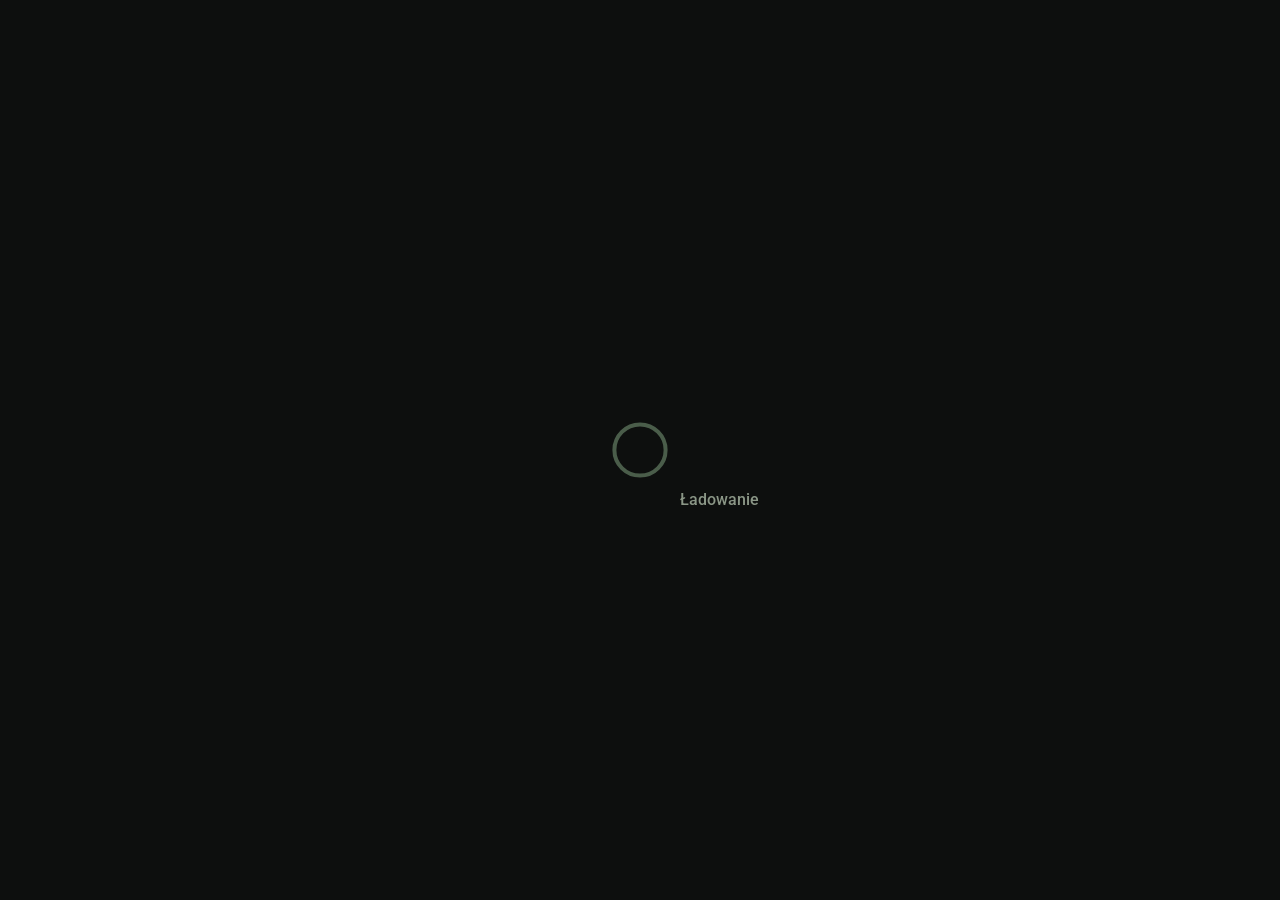
==== index.html @ 47a917ba "first commit" ====
<!DOCTYPE html>
<html lang="pl">

<head>
    <meta charset="utf-8" />
    <meta name="viewport" content="width=device-width, initial-scale=1.0" />
    <title>Pulp Equip — Zarządzanie Majątkiem</title>
    <base href="/" />
    <link href="_framework/dotnet.m16giebe0y.js" rel="preload" as="script" fetchpriority="high" crossorigin="anonymous" integrity="sha256-ZgPdmDENpbzfow+qIImUzODNlKUGJDjiR4rp+IjZtog=" />
    <link href="https://fonts.googleapis.com/css?family=Roboto:300,400,500,700&display=swap" rel="stylesheet" />
    <link href="_content/MudBlazor/MudBlazor.min.css" rel="stylesheet" />
    <link rel="stylesheet" href="css/app.css" />
    <link rel="icon" type="image/png" href="favicon.png" />
    <link href="PulpEquip.styles.css" rel="stylesheet" />
    <script type="importmap">{
  "imports": {
    "./_framework/blazor.webassembly.js": "./_framework/blazor.webassembly.66stpp682q.js",
    "./_framework/dotnet.js": "./_framework/dotnet.m16giebe0y.js",
    "./_framework/dotnet.native.js": "./_framework/dotnet.native.ykrnppwhq2.js",
    "./_framework/dotnet.runtime.js": "./_framework/dotnet.runtime.peu2mfb29t.js"
  },
  "scopes": {},
  "integrity": {
    "./_framework/blazor.webassembly.66stpp682q.js": "sha256-3lCWrko3zwspV40aQhs2S/IMkRSarnHRKIdkHhuXIBA=",
    "./_framework/blazor.webassembly.js": "sha256-3lCWrko3zwspV40aQhs2S/IMkRSarnHRKIdkHhuXIBA=",
    "./_framework/dotnet.js": "sha256-ZgPdmDENpbzfow+qIImUzODNlKUGJDjiR4rp+IjZtog=",
    "./_framework/dotnet.m16giebe0y.js": "sha256-ZgPdmDENpbzfow+qIImUzODNlKUGJDjiR4rp+IjZtog=",
    "./_framework/dotnet.native.js": "sha256-nheeN4H7Js+avp9nd/sQxdaehbeEx3qriXjiZ3pSw6U=",
    "./_framework/dotnet.native.ykrnppwhq2.js": "sha256-nheeN4H7Js+avp9nd/sQxdaehbeEx3qriXjiZ3pSw6U=",
    "./_framework/dotnet.runtime.js": "sha256-cajUr4vA/MpLPWj3omULUOwEQw3i8CE2n8AmDheqWBM=",
    "./_framework/dotnet.runtime.peu2mfb29t.js": "sha256-cajUr4vA/MpLPWj3omULUOwEQw3i8CE2n8AmDheqWBM="
  }
}</script>
</head>

<body>
    <div id="app">
        <svg class="loading-progress">
            <circle r="40%" cx="50%" cy="50%" />
            <circle r="40%" cx="50%" cy="50%" />
        </svg>
        <div class="loading-progress-text"></div>
    </div>

    <div id="blazor-error-ui">
        Wystąpił nieobsłużony błąd.
        <a href="." class="reload">Odśwież</a>
        <span class="dismiss">🗙</span>
    </div>
    <script src="_content/MudBlazor/MudBlazor.min.js"></script>
    <script src="_framework/blazor.webassembly.66stpp682q.js"></script>
    <script src="js/pulpequip.js"></script>
</body>

</html>
---- css/app.css ----
html, body {
    font-family: 'Roboto', 'Segoe UI', sans-serif;
    background-color: #0d0f0e;
    color: #d8e0d4;
    margin: 0;
}

.page-title {
    font-family: Georgia, 'Times New Roman', serif;
    color: #a8b8a0 !important;
    letter-spacing: 0.04em;
}

.section-paper {
    background-color: #161a18 !important;
    border: 1px solid #2a322e;
}

.catalog-card {
    background-color: #161a18 !important;
    border: 1px solid #2a322e;
    height: 100%;
    display: flex;
    flex-direction: column;
}

.catalog-card .mud-card-actions {
    margin-top: auto;
}

.valid.modified:not([type=checkbox]) {
    outline: 1px solid #4a6e52;
}

.invalid {
    outline: 1px solid #8a4a52;
}

.validation-message {
    color: #c49090;
}

#blazor-error-ui {
    color-scheme: dark only;
    background: #2a1818;
    bottom: 0;
    box-shadow: 0 -1px 4px rgba(0, 0, 0, 0.6);
    box-sizing: border-box;
    display: none;
    left: 0;
    padding: 0.6rem 1.25rem 0.7rem 1.25rem;
    position: fixed;
    width: 100%;
    z-index: 1000;
}

#blazor-error-ui .dismiss {
    cursor: pointer;
    position: absolute;
    right: 0.75rem;
    top: 0.5rem;
}

.loading-progress {
    position: absolute;
    display: block;
    width: 4rem;
    height: 4rem;
    inset: calc(50% - 2rem);
}

.loading-progress circle {
    fill: none;
    stroke: #4a5d4a;
    stroke-width: 0.25rem;
    transform-origin: 50% 50%;
    transform: rotate(-90deg);
}

.loading-progress circle:last-child {
    stroke: #5c4a6e;
    stroke-dasharray: calc(3.141 * var(--blazor-load-percentage, 0%) * 0.8), 800%;
    transition: stroke-dasharray 0.05s ease-in-out;
}

.loading-progress-text {
    position: absolute;
    text-align: center;
    font-weight: 500;
    inset: calc(50% + 2.5rem);
    color: #8a9686;
}

.loading-progress-text:after {
    content: var(--blazor-load-percentage-text, "Ładowanie");
}

.d-none {
    display: none !important;
}

.catalog-filters {
    display: grid;
    grid-template-columns: 1fr;
    gap: 1rem;
}

@media (min-width: 960px) {
    .catalog-filters {
        grid-template-columns: 1fr 1fr;
    }

    .filter-field-full {
        grid-column: 1 / -1;
    }
}

.filter-field-full {
    grid-column: 1 / -1;
}

.grouping-options {
    display: flex;
    flex-wrap: wrap;
    gap: 1rem;
    margin-top: 0.15rem;
}

.grouping-option {
    display: inline-flex;
    align-items: center;
    gap: 0.4rem;
    font-size: 0.9rem;
    color: #d8e0d4;
    cursor: pointer;
}

.grouping-option input {
    accent-color: #4a5d4a;
}

.catalog-group-header {
    margin: 1.25rem 0 0.5rem;
    padding-bottom: 0.35rem;
    font-family: Georgia, 'Times New Roman', serif;
    font-size: 1.1rem;
    font-weight: normal;
    color: #a8b8a0;
    border-bottom: 1px solid #2a4034;
    letter-spacing: 0.04em;
}

.catalog-virtual-host .catalog-group-header:first-child {
    margin-top: 0;
}

.catalog-page-header {
    display: flex;
    flex-wrap: wrap;
    align-items: flex-start;
    justify-content: space-between;
    gap: 1rem;
    margin-bottom: 1rem;
}

.catalog-page-title {
    margin: 0 !important;
}

.pool-selector {
    display: flex;
    flex-wrap: wrap;
    gap: 0.5rem;
    justify-content: flex-end;
    max-width: 100%;
}

.pool-card {
    display: flex;
    flex-direction: column;
    align-items: stretch;
    gap: 0.25rem;
    min-width: 9.5rem;
    padding: 0.55rem 0.7rem;
    border: 1px solid #3a4a40;
    border-radius: 4px;
    background-color: #121614;
    color: #d8e0d4;
    cursor: pointer;
    text-align: left;
    font-family: inherit;
    transition: border-color 0.15s, background-color 0.15s;
}

.pool-card:hover {
    border-color: #4a5d4a;
    background-color: #161a18;
}

.pool-card-selected {
    border-color: #6a8a6a;
    background-color: #1a241e;
    box-shadow: 0 0 0 1px #4a6e52;
}

.pool-card-majatek.pool-card-selected { border-color: #5c4a6e; box-shadow: 0 0 0 1px #5c4a6e; }
.pool-card-gotowka.pool-card-selected { border-color: #4a6e52; box-shadow: 0 0 0 1px #4a6e52; }
.pool-card-darmowe.pool-card-selected { border-color: #4a6a7a; box-shadow: 0 0 0 1px #4a6a7a; }

.pool-card-name {
    font-size: 0.8rem;
    font-weight: 600;
    color: #a8b8a0;
    letter-spacing: 0.03em;
}

.pool-card-row {
    display: flex;
    justify-content: space-between;
    gap: 0.5rem;
    font-size: 0.72rem;
}

.pool-card-label {
    color: #8a9686;
}

.pool-card-value {
    color: #d8e0d4;
    white-space: nowrap;
}

.pool-card-badge {
    margin-top: 0.2rem;
    font-size: 0.65rem;
    color: #8ab88a;
    text-align: center;
}

@media (max-width: 720px) {
    .pool-selector {
        width: 100%;
        justify-content: stretch;
    }

    .pool-card {
        flex: 1 1 8rem;
    }
}

.inventory-spending-summary {
    display: flex;
    flex-wrap: wrap;
    gap: 0.5rem;
    align-items: center;
}

.inventory-grouping {
    display: flex;
    flex-direction: column;
    gap: 0.35rem;
}

.inventory-table-paper {
    overflow: hidden;
}

.inventory-list-host {
    max-height: calc(100vh - 320px);
    min-height: 200px;
    overflow-y: auto;
}

.inventory-list-header,
.inventory-list-row {
    display: grid;
    gap: 0.5rem 0.75rem;
    align-items: center;
    padding: 0.5rem 0.75rem;
    font-size: 0.8rem;
}

.inventory-cols-all .inventory-list-header,
.inventory-cols-all .inventory-list-row {
    grid-template-columns: 2fr 1.2fr 0.9fr 0.9fr 4.5rem;
}

.inventory-cols-no-pool .inventory-list-header,
.inventory-cols-no-pool .inventory-list-row {
    grid-template-columns: 2fr 1.2fr 0.9fr 4.5rem;
}

.inventory-cols-no-category .inventory-list-header,
.inventory-cols-no-category .inventory-list-row {
    grid-template-columns: 2fr 0.9fr 0.9fr 4.5rem;
}

.inventory-cols-name-only .inventory-list-header,
.inventory-cols-name-only .inventory-list-row {
    grid-template-columns: 2fr 0.9fr 4.5rem;
}

.inventory-list-header {
    position: sticky;
    top: 0;
    z-index: 1;
    background-color: #1a201c;
    border-bottom: 1px solid #2a322e;
    color: #8a9686;
    font-weight: 600;
    letter-spacing: 0.03em;
}

.inventory-list-row {
    border-bottom: 1px solid #222a26;
    color: #d8e0d4;
}

.inventory-list-row:nth-child(even) {
    background-color: #141816;
}

.inventory-cell-name {
    font-weight: 500;
}

.inventory-cell-category,
.inventory-cell-pool {
    color: #8a9686;
}

.inventory-list-actions-col,
.inventory-cell-actions {
    text-align: right;
}

.inventory-section-header {
    margin: 0.75rem 0 0.25rem;
    padding: 0 0.75rem;
}

.inventory-remove-btn {
    padding: 0.2rem 0.45rem;
    border: 1px solid #6a4048;
    border-radius: 3px;
    background: transparent;
    color: #c49090;
    font-size: 0.72rem;
    cursor: pointer;
}

.inventory-remove-btn:hover {
    background-color: #2a1818;
}

@media (max-width: 900px) {
    .inventory-cols-all .inventory-list-header,
    .inventory-cols-all .inventory-list-row {
        grid-template-columns: 1fr 1fr;
    }
}

.filter-field,
.wealth-field {
    display: flex;
    flex-direction: column;
    gap: 0.35rem;
}

.filter-label {
    font-size: 0.75rem;
    color: #8a9686;
    letter-spacing: 0.03em;
}

.filter-input {
    width: 100%;
    box-sizing: border-box;
    padding: 0.65rem 0.75rem;
    border: 1px solid #3a4a40;
    border-radius: 4px;
    background-color: #101412;
    color: #d8e0d4;
    font-family: inherit;
    font-size: 1rem;
}

.filter-input:focus {
    outline: 1px solid #4a5d4a;
    border-color: #4a5d4a;
}

.filter-input option {
    background-color: #161a18;
    color: #d8e0d4;
}

.catalog-virtual-host {
    height: calc(100vh - 280px);
    min-height: 320px;
    overflow-y: auto;
    padding-right: 0.25rem;
}

.catalog-card-lite {
    background-color: #161a18;
    border: 1px solid #2a322e;
    border-radius: 4px;
    padding: 0.85rem 1rem;
    margin-bottom: 0.65rem;
}

.catalog-card-lite-header {
    display: flex;
    justify-content: space-between;
    align-items: flex-start;
    gap: 0.75rem;
    margin-bottom: 0.35rem;
}

.catalog-card-lite-title {
    margin: 0;
    font-size: 1rem;
    font-weight: 500;
    color: #d8e0d4;
}

.catalog-card-lite-meta {
    margin: 0.15rem 0 0;
    font-size: 0.75rem;
    color: #8a9686;
}

.catalog-card-lite-price {
    white-space: nowrap;
    font-size: 0.85rem;
    color: #a8b8a0;
    border: 1px solid #3a4a40;
    border-radius: 4px;
    padding: 0.15rem 0.45rem;
}

.catalog-card-lite-desc,
.catalog-card-lite-stats {
    margin: 0.35rem 0 0;
    font-size: 0.8rem;
    color: #b0bab0;
    line-height: 1.35;
}

.catalog-card-lite-btn {
    margin-top: 0.65rem;
    padding: 0.4rem 0.75rem;
    border: none;
    border-radius: 4px;
    background-color: #4a5d4a;
    color: #f0f4ee;
    font-size: 0.85rem;
    cursor: pointer;
}

.catalog-card-lite-btn:hover {
    background-color: #5a6f5a;
}
---- PulpEquip.styles.css ----
/* /Shared/MainLayout.razor.rz.scp.css */
.financial-bar[b-cwpzs74s8v] {
    position: sticky;
    top: 0;
    z-index: 1300;
    background: linear-gradient(180deg, #1a221e 0%, #121614 100%) !important;
    border-bottom: 1px solid #2a4034;
}

.financial-title[b-cwpzs74s8v] {
    font-family: Georgia, 'Times New Roman', serif;
    letter-spacing: 0.05em;
    color: #a8b8a0 !important;
}

.pulp-layout[b-cwpzs74s8v] {
    min-height: 100vh;
    background-color: #0d0f0e;
}

.app-bar[b-cwpzs74s8v] {
    background-color: #121614 !important;
    border-bottom: 1px solid #2a322e;
}

.drawer-panel[b-cwpzs74s8v] {
    border-right: 1px solid #2a322e;
}

.main-content[b-cwpzs74s8v] {
    max-width: 1400px;
    margin: 0 auto;
}
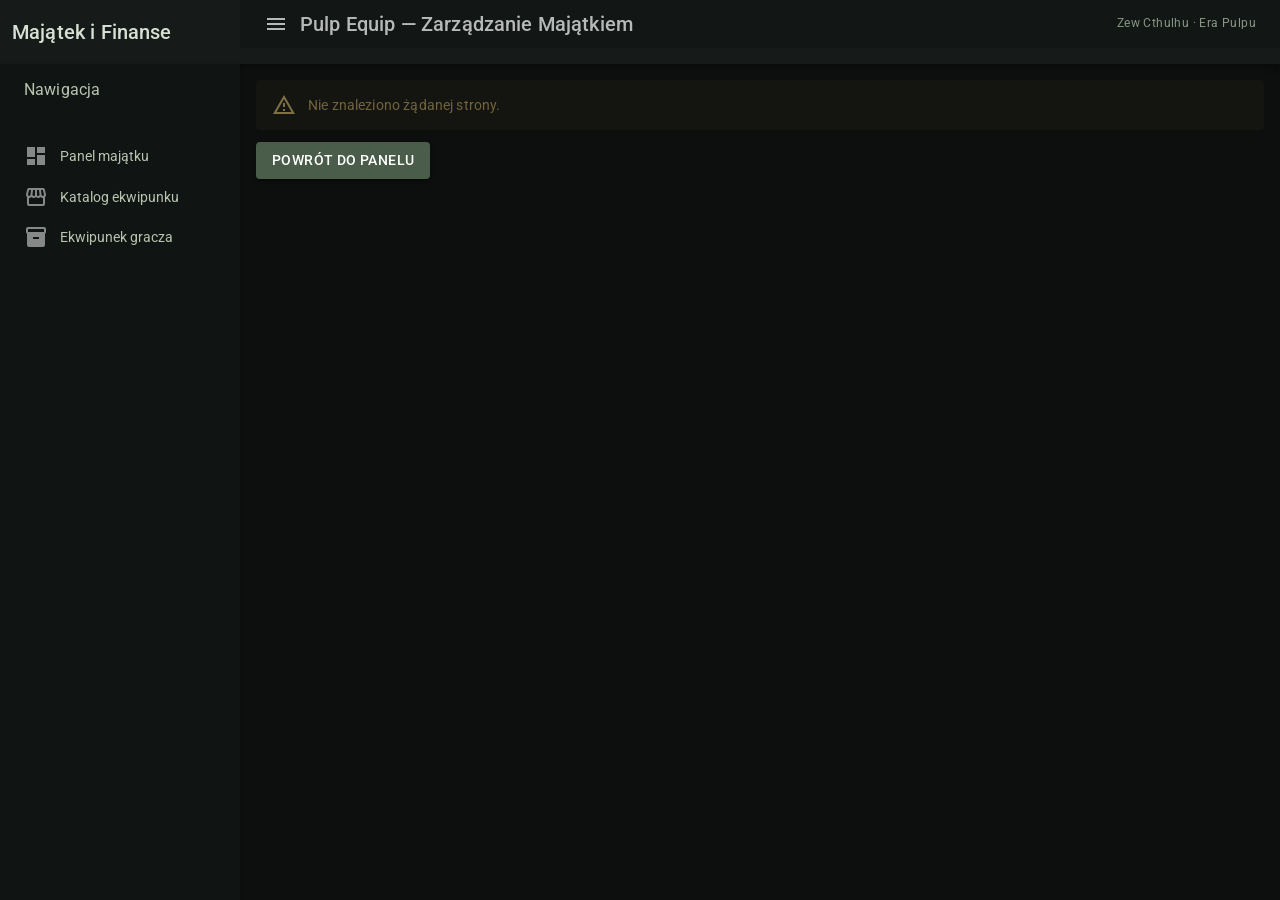
==== commit 8f4c60b6: "fix all" ====
--- a/index.html
+++ b/index.html
@@ -1,55 +1,78 @@
-<!DOCTYPE html>
-<html lang="pl">
-
-<head>
-    <meta charset="utf-8" />
-    <meta name="viewport" content="width=device-width, initial-scale=1.0" />
-    <title>Pulp Equip — Zarządzanie Majątkiem</title>
-    <base href="/" />
-    <link href="_framework/dotnet.m16giebe0y.js" rel="preload" as="script" fetchpriority="high" crossorigin="anonymous" integrity="sha256-ZgPdmDENpbzfow+qIImUzODNlKUGJDjiR4rp+IjZtog=" />
-    <link href="https://fonts.googleapis.com/css?family=Roboto:300,400,500,700&display=swap" rel="stylesheet" />
-    <link href="_content/MudBlazor/MudBlazor.min.css" rel="stylesheet" />
-    <link rel="stylesheet" href="css/app.css" />
-    <link rel="icon" type="image/png" href="favicon.png" />
-    <link href="PulpEquip.styles.css" rel="stylesheet" />
-    <script type="importmap">{
-  "imports": {
-    "./_framework/blazor.webassembly.js": "./_framework/blazor.webassembly.66stpp682q.js",
-    "./_framework/dotnet.js": "./_framework/dotnet.m16giebe0y.js",
-    "./_framework/dotnet.native.js": "./_framework/dotnet.native.ykrnppwhq2.js",
-    "./_framework/dotnet.runtime.js": "./_framework/dotnet.runtime.peu2mfb29t.js"
-  },
-  "scopes": {},
-  "integrity": {
-    "./_framework/blazor.webassembly.66stpp682q.js": "sha256-3lCWrko3zwspV40aQhs2S/IMkRSarnHRKIdkHhuXIBA=",
-    "./_framework/blazor.webassembly.js": "sha256-3lCWrko3zwspV40aQhs2S/IMkRSarnHRKIdkHhuXIBA=",
-    "./_framework/dotnet.js": "sha256-ZgPdmDENpbzfow+qIImUzODNlKUGJDjiR4rp+IjZtog=",
-    "./_framework/dotnet.m16giebe0y.js": "sha256-ZgPdmDENpbzfow+qIImUzODNlKUGJDjiR4rp+IjZtog=",
-    "./_framework/dotnet.native.js": "sha256-nheeN4H7Js+avp9nd/sQxdaehbeEx3qriXjiZ3pSw6U=",
-    "./_framework/dotnet.native.ykrnppwhq2.js": "sha256-nheeN4H7Js+avp9nd/sQxdaehbeEx3qriXjiZ3pSw6U=",
-    "./_framework/dotnet.runtime.js": "sha256-cajUr4vA/MpLPWj3omULUOwEQw3i8CE2n8AmDheqWBM=",
-    "./_framework/dotnet.runtime.peu2mfb29t.js": "sha256-cajUr4vA/MpLPWj3omULUOwEQw3i8CE2n8AmDheqWBM="
-  }
-}</script>
-</head>
-
-<body>
-    <div id="app">
-        <svg class="loading-progress">
-            <circle r="40%" cx="50%" cy="50%" />
-            <circle r="40%" cx="50%" cy="50%" />
-        </svg>
-        <div class="loading-progress-text"></div>
-    </div>
-
-    <div id="blazor-error-ui">
-        Wystąpił nieobsłużony błąd.
-        <a href="." class="reload">Odśwież</a>
-        <span class="dismiss">🗙</span>
-    </div>
-    <script src="_content/MudBlazor/MudBlazor.min.js"></script>
-    <script src="_framework/blazor.webassembly.66stpp682q.js"></script>
-    <script src="js/pulpequip.js"></script>
-</body>
-
-</html>
+<!DOCTYPE html>
+<html lang="pl">
+
+<head>
+    <script>
+        (function () {
+            var host = window.location.hostname;
+            var segments = window.location.pathname.split('/').filter(Boolean);
+
+            if (host.endsWith('.github.io') && segments.length > 0) {
+                var repoPath = '/' + segments[0];
+                if (window.location.pathname === repoPath) {
+                    window.location.replace(repoPath + '/' + window.location.search + window.location.hash);
+                    return;
+                }
+            }
+
+            if (!document.querySelector('base')) {
+                var base = document.createElement('base');
+                base.href = host.endsWith('.github.io') && segments.length > 0
+                    ? '/' + segments[0] + '/'
+                    : '/';
+                document.head.appendChild(base);
+            }
+        })();
+    </script>
+    <meta charset="utf-8" />
+    <meta http-equiv="Cache-Control" content="no-cache, no-store, must-revalidate" />
+    <meta http-equiv="Pragma" content="no-cache" />
+    <meta http-equiv="Expires" content="0" />
+    <meta name="viewport" content="width=device-width, initial-scale=1.0" />
+    <title>Pulp Equip — Zarządzanie Majątkiem</title>
+    <link href="https://fonts.googleapis.com/css?family=Roboto:300,400,500,700&display=swap" rel="stylesheet" />
+    <link href="_content/MudBlazor/MudBlazor.min.css" rel="stylesheet" />
+    <link rel="stylesheet" href="css/app.css" />
+    <link rel="icon" type="image/png" href="favicon.png" />
+    <link href="PulpEquip.styles.css" rel="stylesheet" />
+    <script type="importmap">{
+  "imports": {
+    "./_framework/blazor.webassembly.js": "./_framework/blazor.webassembly.66stpp682q.js",
+    "./_framework/dotnet.js": "./_framework/dotnet.4u7lcfjewv.js",
+    "./_framework/dotnet.native.js": "./_framework/dotnet.native.ykrnppwhq2.js",
+    "./_framework/dotnet.runtime.js": "./_framework/dotnet.runtime.peu2mfb29t.js"
+  },
+  "scopes": {},
+  "integrity": {
+    "./_framework/blazor.webassembly.66stpp682q.js": "sha256-3lCWrko3zwspV40aQhs2S/IMkRSarnHRKIdkHhuXIBA=",
+    "./_framework/blazor.webassembly.js": "sha256-3lCWrko3zwspV40aQhs2S/IMkRSarnHRKIdkHhuXIBA=",
+    "./_framework/dotnet.4u7lcfjewv.js": "sha256-FA2MvnqliT3Q4RQbOv34Gd5SiGmXIaFu3JPm1iS1h0Y=",
+    "./_framework/dotnet.js": "sha256-FA2MvnqliT3Q4RQbOv34Gd5SiGmXIaFu3JPm1iS1h0Y=",
+    "./_framework/dotnet.native.js": "sha256-nheeN4H7Js+avp9nd/sQxdaehbeEx3qriXjiZ3pSw6U=",
+    "./_framework/dotnet.native.ykrnppwhq2.js": "sha256-nheeN4H7Js+avp9nd/sQxdaehbeEx3qriXjiZ3pSw6U=",
+    "./_framework/dotnet.runtime.js": "sha256-cajUr4vA/MpLPWj3omULUOwEQw3i8CE2n8AmDheqWBM=",
+    "./_framework/dotnet.runtime.peu2mfb29t.js": "sha256-cajUr4vA/MpLPWj3omULUOwEQw3i8CE2n8AmDheqWBM="
+  }
+}</script>
+</head>
+
+<body>
+    <div id="app">
+        <svg class="loading-progress">
+            <circle r="40%" cx="50%" cy="50%" />
+            <circle r="40%" cx="50%" cy="50%" />
+        </svg>
+        <div class="loading-progress-text"></div>
+    </div>
+
+    <div id="blazor-error-ui">
+        Wystąpił nieobsłużony błąd.
+        <a href="." class="reload">Odśwież</a>
+        <span class="dismiss">🗙</span>
+    </div>
+    <script src="_content/MudBlazor/MudBlazor.min.js"></script>
+    <script src="_framework/blazor.webassembly.66stpp682q.js"></script>
+    <script src="js/pulpequip.js"></script>
+</body>
+
+</html>
--- a/css/app.css
+++ b/css/app.css
@@ -1,464 +1,464 @@
-html, body {
-    font-family: 'Roboto', 'Segoe UI', sans-serif;
-    background-color: #0d0f0e;
-    color: #d8e0d4;
-    margin: 0;
-}
-
-.page-title {
-    font-family: Georgia, 'Times New Roman', serif;
-    color: #a8b8a0 !important;
-    letter-spacing: 0.04em;
-}
-
-.section-paper {
-    background-color: #161a18 !important;
-    border: 1px solid #2a322e;
-}
-
-.catalog-card {
-    background-color: #161a18 !important;
-    border: 1px solid #2a322e;
-    height: 100%;
-    display: flex;
-    flex-direction: column;
-}
-
-.catalog-card .mud-card-actions {
-    margin-top: auto;
-}
-
-.valid.modified:not([type=checkbox]) {
-    outline: 1px solid #4a6e52;
-}
-
-.invalid {
-    outline: 1px solid #8a4a52;
-}
-
-.validation-message {
-    color: #c49090;
-}
-
-#blazor-error-ui {
-    color-scheme: dark only;
-    background: #2a1818;
-    bottom: 0;
-    box-shadow: 0 -1px 4px rgba(0, 0, 0, 0.6);
-    box-sizing: border-box;
-    display: none;
-    left: 0;
-    padding: 0.6rem 1.25rem 0.7rem 1.25rem;
-    position: fixed;
-    width: 100%;
-    z-index: 1000;
-}
-
-#blazor-error-ui .dismiss {
-    cursor: pointer;
-    position: absolute;
-    right: 0.75rem;
-    top: 0.5rem;
-}
-
-.loading-progress {
-    position: absolute;
-    display: block;
-    width: 4rem;
-    height: 4rem;
-    inset: calc(50% - 2rem);
-}
-
-.loading-progress circle {
-    fill: none;
-    stroke: #4a5d4a;
-    stroke-width: 0.25rem;
-    transform-origin: 50% 50%;
-    transform: rotate(-90deg);
-}
-
-.loading-progress circle:last-child {
-    stroke: #5c4a6e;
-    stroke-dasharray: calc(3.141 * var(--blazor-load-percentage, 0%) * 0.8), 800%;
-    transition: stroke-dasharray 0.05s ease-in-out;
-}
-
-.loading-progress-text {
-    position: absolute;
-    text-align: center;
-    font-weight: 500;
-    inset: calc(50% + 2.5rem);
-    color: #8a9686;
-}
-
-.loading-progress-text:after {
-    content: var(--blazor-load-percentage-text, "Ładowanie");
-}
-
-.d-none {
-    display: none !important;
-}
-
-.catalog-filters {
-    display: grid;
-    grid-template-columns: 1fr;
-    gap: 1rem;
-}
-
-@media (min-width: 960px) {
-    .catalog-filters {
-        grid-template-columns: 1fr 1fr;
-    }
-
-    .filter-field-full {
-        grid-column: 1 / -1;
-    }
-}
-
-.filter-field-full {
-    grid-column: 1 / -1;
-}
-
-.grouping-options {
-    display: flex;
-    flex-wrap: wrap;
-    gap: 1rem;
-    margin-top: 0.15rem;
-}
-
-.grouping-option {
-    display: inline-flex;
-    align-items: center;
-    gap: 0.4rem;
-    font-size: 0.9rem;
-    color: #d8e0d4;
-    cursor: pointer;
-}
-
-.grouping-option input {
-    accent-color: #4a5d4a;
-}
-
-.catalog-group-header {
-    margin: 1.25rem 0 0.5rem;
-    padding-bottom: 0.35rem;
-    font-family: Georgia, 'Times New Roman', serif;
-    font-size: 1.1rem;
-    font-weight: normal;
-    color: #a8b8a0;
-    border-bottom: 1px solid #2a4034;
-    letter-spacing: 0.04em;
-}
-
-.catalog-virtual-host .catalog-group-header:first-child {
-    margin-top: 0;
-}
-
-.catalog-page-header {
-    display: flex;
-    flex-wrap: wrap;
-    align-items: flex-start;
-    justify-content: space-between;
-    gap: 1rem;
-    margin-bottom: 1rem;
-}
-
-.catalog-page-title {
-    margin: 0 !important;
-}
-
-.pool-selector {
-    display: flex;
-    flex-wrap: wrap;
-    gap: 0.5rem;
-    justify-content: flex-end;
-    max-width: 100%;
-}
-
-.pool-card {
-    display: flex;
-    flex-direction: column;
-    align-items: stretch;
-    gap: 0.25rem;
-    min-width: 9.5rem;
-    padding: 0.55rem 0.7rem;
-    border: 1px solid #3a4a40;
-    border-radius: 4px;
-    background-color: #121614;
-    color: #d8e0d4;
-    cursor: pointer;
-    text-align: left;
-    font-family: inherit;
-    transition: border-color 0.15s, background-color 0.15s;
-}
-
-.pool-card:hover {
-    border-color: #4a5d4a;
-    background-color: #161a18;
-}
-
-.pool-card-selected {
-    border-color: #6a8a6a;
-    background-color: #1a241e;
-    box-shadow: 0 0 0 1px #4a6e52;
-}
-
-.pool-card-majatek.pool-card-selected { border-color: #5c4a6e; box-shadow: 0 0 0 1px #5c4a6e; }
-.pool-card-gotowka.pool-card-selected { border-color: #4a6e52; box-shadow: 0 0 0 1px #4a6e52; }
-.pool-card-darmowe.pool-card-selected { border-color: #4a6a7a; box-shadow: 0 0 0 1px #4a6a7a; }
-
-.pool-card-name {
-    font-size: 0.8rem;
-    font-weight: 600;
-    color: #a8b8a0;
-    letter-spacing: 0.03em;
-}
-
-.pool-card-row {
-    display: flex;
-    justify-content: space-between;
-    gap: 0.5rem;
-    font-size: 0.72rem;
-}
-
-.pool-card-label {
-    color: #8a9686;
-}
-
-.pool-card-value {
-    color: #d8e0d4;
-    white-space: nowrap;
-}
-
-.pool-card-badge {
-    margin-top: 0.2rem;
-    font-size: 0.65rem;
-    color: #8ab88a;
-    text-align: center;
-}
-
-@media (max-width: 720px) {
-    .pool-selector {
-        width: 100%;
-        justify-content: stretch;
-    }
-
-    .pool-card {
-        flex: 1 1 8rem;
-    }
-}
-
-.inventory-spending-summary {
-    display: flex;
-    flex-wrap: wrap;
-    gap: 0.5rem;
-    align-items: center;
-}
-
-.inventory-grouping {
-    display: flex;
-    flex-direction: column;
-    gap: 0.35rem;
-}
-
-.inventory-table-paper {
-    overflow: hidden;
-}
-
-.inventory-list-host {
-    max-height: calc(100vh - 320px);
-    min-height: 200px;
-    overflow-y: auto;
-}
-
-.inventory-list-header,
-.inventory-list-row {
-    display: grid;
-    gap: 0.5rem 0.75rem;
-    align-items: center;
-    padding: 0.5rem 0.75rem;
-    font-size: 0.8rem;
-}
-
-.inventory-cols-all .inventory-list-header,
-.inventory-cols-all .inventory-list-row {
-    grid-template-columns: 2fr 1.2fr 0.9fr 0.9fr 4.5rem;
-}
-
-.inventory-cols-no-pool .inventory-list-header,
-.inventory-cols-no-pool .inventory-list-row {
-    grid-template-columns: 2fr 1.2fr 0.9fr 4.5rem;
-}
-
-.inventory-cols-no-category .inventory-list-header,
-.inventory-cols-no-category .inventory-list-row {
-    grid-template-columns: 2fr 0.9fr 0.9fr 4.5rem;
-}
-
-.inventory-cols-name-only .inventory-list-header,
-.inventory-cols-name-only .inventory-list-row {
-    grid-template-columns: 2fr 0.9fr 4.5rem;
-}
-
-.inventory-list-header {
-    position: sticky;
-    top: 0;
-    z-index: 1;
-    background-color: #1a201c;
-    border-bottom: 1px solid #2a322e;
-    color: #8a9686;
-    font-weight: 600;
-    letter-spacing: 0.03em;
-}
-
-.inventory-list-row {
-    border-bottom: 1px solid #222a26;
-    color: #d8e0d4;
-}
-
-.inventory-list-row:nth-child(even) {
-    background-color: #141816;
-}
-
-.inventory-cell-name {
-    font-weight: 500;
-}
-
-.inventory-cell-category,
-.inventory-cell-pool {
-    color: #8a9686;
-}
-
-.inventory-list-actions-col,
-.inventory-cell-actions {
-    text-align: right;
-}
-
-.inventory-section-header {
-    margin: 0.75rem 0 0.25rem;
-    padding: 0 0.75rem;
-}
-
-.inventory-remove-btn {
-    padding: 0.2rem 0.45rem;
-    border: 1px solid #6a4048;
-    border-radius: 3px;
-    background: transparent;
-    color: #c49090;
-    font-size: 0.72rem;
-    cursor: pointer;
-}
-
-.inventory-remove-btn:hover {
-    background-color: #2a1818;
-}
-
-@media (max-width: 900px) {
-    .inventory-cols-all .inventory-list-header,
-    .inventory-cols-all .inventory-list-row {
-        grid-template-columns: 1fr 1fr;
-    }
-}
-
-.filter-field,
-.wealth-field {
-    display: flex;
-    flex-direction: column;
-    gap: 0.35rem;
-}
-
-.filter-label {
-    font-size: 0.75rem;
-    color: #8a9686;
-    letter-spacing: 0.03em;
-}
-
-.filter-input {
-    width: 100%;
-    box-sizing: border-box;
-    padding: 0.65rem 0.75rem;
-    border: 1px solid #3a4a40;
-    border-radius: 4px;
-    background-color: #101412;
-    color: #d8e0d4;
-    font-family: inherit;
-    font-size: 1rem;
-}
-
-.filter-input:focus {
-    outline: 1px solid #4a5d4a;
-    border-color: #4a5d4a;
-}
-
-.filter-input option {
-    background-color: #161a18;
-    color: #d8e0d4;
-}
-
-.catalog-virtual-host {
-    height: calc(100vh - 280px);
-    min-height: 320px;
-    overflow-y: auto;
-    padding-right: 0.25rem;
-}
-
-.catalog-card-lite {
-    background-color: #161a18;
-    border: 1px solid #2a322e;
-    border-radius: 4px;
-    padding: 0.85rem 1rem;
-    margin-bottom: 0.65rem;
-}
-
-.catalog-card-lite-header {
-    display: flex;
-    justify-content: space-between;
-    align-items: flex-start;
-    gap: 0.75rem;
-    margin-bottom: 0.35rem;
-}
-
-.catalog-card-lite-title {
-    margin: 0;
-    font-size: 1rem;
-    font-weight: 500;
-    color: #d8e0d4;
-}
-
-.catalog-card-lite-meta {
-    margin: 0.15rem 0 0;
-    font-size: 0.75rem;
-    color: #8a9686;
-}
-
-.catalog-card-lite-price {
-    white-space: nowrap;
-    font-size: 0.85rem;
-    color: #a8b8a0;
-    border: 1px solid #3a4a40;
-    border-radius: 4px;
-    padding: 0.15rem 0.45rem;
-}
-
-.catalog-card-lite-desc,
-.catalog-card-lite-stats {
-    margin: 0.35rem 0 0;
-    font-size: 0.8rem;
-    color: #b0bab0;
-    line-height: 1.35;
-}
-
-.catalog-card-lite-btn {
-    margin-top: 0.65rem;
-    padding: 0.4rem 0.75rem;
-    border: none;
-    border-radius: 4px;
-    background-color: #4a5d4a;
-    color: #f0f4ee;
-    font-size: 0.85rem;
-    cursor: pointer;
-}
-
-.catalog-card-lite-btn:hover {
-    background-color: #5a6f5a;
-}
+html, body {
+    font-family: 'Roboto', 'Segoe UI', sans-serif;
+    background-color: #0d0f0e;
+    color: #d8e0d4;
+    margin: 0;
+}
+
+.page-title {
+    font-family: Georgia, 'Times New Roman', serif;
+    color: #a8b8a0 !important;
+    letter-spacing: 0.04em;
+}
+
+.section-paper {
+    background-color: #161a18 !important;
+    border: 1px solid #2a322e;
+}
+
+.catalog-card {
+    background-color: #161a18 !important;
+    border: 1px solid #2a322e;
+    height: 100%;
+    display: flex;
+    flex-direction: column;
+}
+
+.catalog-card .mud-card-actions {
+    margin-top: auto;
+}
+
+.valid.modified:not([type=checkbox]) {
+    outline: 1px solid #4a6e52;
+}
+
+.invalid {
+    outline: 1px solid #8a4a52;
+}
+
+.validation-message {
+    color: #c49090;
+}
+
+#blazor-error-ui {
+    color-scheme: dark only;
+    background: #2a1818;
+    bottom: 0;
+    box-shadow: 0 -1px 4px rgba(0, 0, 0, 0.6);
+    box-sizing: border-box;
+    display: none;
+    left: 0;
+    padding: 0.6rem 1.25rem 0.7rem 1.25rem;
+    position: fixed;
+    width: 100%;
+    z-index: 1000;
+}
+
+#blazor-error-ui .dismiss {
+    cursor: pointer;
+    position: absolute;
+    right: 0.75rem;
+    top: 0.5rem;
+}
+
+.loading-progress {
+    position: absolute;
+    display: block;
+    width: 4rem;
+    height: 4rem;
+    inset: calc(50% - 2rem);
+}
+
+.loading-progress circle {
+    fill: none;
+    stroke: #4a5d4a;
+    stroke-width: 0.25rem;
+    transform-origin: 50% 50%;
+    transform: rotate(-90deg);
+}
+
+.loading-progress circle:last-child {
+    stroke: #5c4a6e;
+    stroke-dasharray: calc(3.141 * var(--blazor-load-percentage, 0%) * 0.8), 800%;
+    transition: stroke-dasharray 0.05s ease-in-out;
+}
+
+.loading-progress-text {
+    position: absolute;
+    text-align: center;
+    font-weight: 500;
+    inset: calc(50% + 2.5rem);
+    color: #8a9686;
+}
+
+.loading-progress-text:after {
+    content: var(--blazor-load-percentage-text, "Ładowanie");
+}
+
+.d-none {
+    display: none !important;
+}
+
+.catalog-filters {
+    display: grid;
+    grid-template-columns: 1fr;
+    gap: 1rem;
+}
+
+@media (min-width: 960px) {
+    .catalog-filters {
+        grid-template-columns: 1fr 1fr;
+    }
+
+    .filter-field-full {
+        grid-column: 1 / -1;
+    }
+}
+
+.filter-field-full {
+    grid-column: 1 / -1;
+}
+
+.grouping-options {
+    display: flex;
+    flex-wrap: wrap;
+    gap: 1rem;
+    margin-top: 0.15rem;
+}
+
+.grouping-option {
+    display: inline-flex;
+    align-items: center;
+    gap: 0.4rem;
+    font-size: 0.9rem;
+    color: #d8e0d4;
+    cursor: pointer;
+}
+
+.grouping-option input {
+    accent-color: #4a5d4a;
+}
+
+.catalog-group-header {
+    margin: 1.25rem 0 0.5rem;
+    padding-bottom: 0.35rem;
+    font-family: Georgia, 'Times New Roman', serif;
+    font-size: 1.1rem;
+    font-weight: normal;
+    color: #a8b8a0;
+    border-bottom: 1px solid #2a4034;
+    letter-spacing: 0.04em;
+}
+
+.catalog-virtual-host .catalog-group-header:first-child {
+    margin-top: 0;
+}
+
+.catalog-page-header {
+    display: flex;
+    flex-wrap: wrap;
+    align-items: flex-start;
+    justify-content: space-between;
+    gap: 1rem;
+    margin-bottom: 1rem;
+}
+
+.catalog-page-title {
+    margin: 0 !important;
+}
+
+.pool-selector {
+    display: flex;
+    flex-wrap: wrap;
+    gap: 0.5rem;
+    justify-content: flex-end;
+    max-width: 100%;
+}
+
+.pool-card {
+    display: flex;
+    flex-direction: column;
+    align-items: stretch;
+    gap: 0.25rem;
+    min-width: 9.5rem;
+    padding: 0.55rem 0.7rem;
+    border: 1px solid #3a4a40;
+    border-radius: 4px;
+    background-color: #121614;
+    color: #d8e0d4;
+    cursor: pointer;
+    text-align: left;
+    font-family: inherit;
+    transition: border-color 0.15s, background-color 0.15s;
+}
+
+.pool-card:hover {
+    border-color: #4a5d4a;
+    background-color: #161a18;
+}
+
+.pool-card-selected {
+    border-color: #6a8a6a;
+    background-color: #1a241e;
+    box-shadow: 0 0 0 1px #4a6e52;
+}
+
+.pool-card-majatek.pool-card-selected { border-color: #5c4a6e; box-shadow: 0 0 0 1px #5c4a6e; }
+.pool-card-gotowka.pool-card-selected { border-color: #4a6e52; box-shadow: 0 0 0 1px #4a6e52; }
+.pool-card-darmowe.pool-card-selected { border-color: #4a6a7a; box-shadow: 0 0 0 1px #4a6a7a; }
+
+.pool-card-name {
+    font-size: 0.8rem;
+    font-weight: 600;
+    color: #a8b8a0;
+    letter-spacing: 0.03em;
+}
+
+.pool-card-row {
+    display: flex;
+    justify-content: space-between;
+    gap: 0.5rem;
+    font-size: 0.72rem;
+}
+
+.pool-card-label {
+    color: #8a9686;
+}
+
+.pool-card-value {
+    color: #d8e0d4;
+    white-space: nowrap;
+}
+
+.pool-card-badge {
+    margin-top: 0.2rem;
+    font-size: 0.65rem;
+    color: #8ab88a;
+    text-align: center;
+}
+
+@media (max-width: 720px) {
+    .pool-selector {
+        width: 100%;
+        justify-content: stretch;
+    }
+
+    .pool-card {
+        flex: 1 1 8rem;
+    }
+}
+
+.inventory-spending-summary {
+    display: flex;
+    flex-wrap: wrap;
+    gap: 0.5rem;
+    align-items: center;
+}
+
+.inventory-grouping {
+    display: flex;
+    flex-direction: column;
+    gap: 0.35rem;
+}
+
+.inventory-table-paper {
+    overflow: hidden;
+}
+
+.inventory-list-host {
+    max-height: calc(100vh - 320px);
+    min-height: 200px;
+    overflow-y: auto;
+}
+
+.inventory-list-header,
+.inventory-list-row {
+    display: grid;
+    gap: 0.5rem 0.75rem;
+    align-items: center;
+    padding: 0.5rem 0.75rem;
+    font-size: 0.8rem;
+}
+
+.inventory-cols-all .inventory-list-header,
+.inventory-cols-all .inventory-list-row {
+    grid-template-columns: 2fr 1.2fr 0.9fr 0.9fr 4.5rem;
+}
+
+.inventory-cols-no-pool .inventory-list-header,
+.inventory-cols-no-pool .inventory-list-row {
+    grid-template-columns: 2fr 1.2fr 0.9fr 4.5rem;
+}
+
+.inventory-cols-no-category .inventory-list-header,
+.inventory-cols-no-category .inventory-list-row {
+    grid-template-columns: 2fr 0.9fr 0.9fr 4.5rem;
+}
+
+.inventory-cols-name-only .inventory-list-header,
+.inventory-cols-name-only .inventory-list-row {
+    grid-template-columns: 2fr 0.9fr 4.5rem;
+}
+
+.inventory-list-header {
+    position: sticky;
+    top: 0;
+    z-index: 1;
+    background-color: #1a201c;
+    border-bottom: 1px solid #2a322e;
+    color: #8a9686;
+    font-weight: 600;
+    letter-spacing: 0.03em;
+}
+
+.inventory-list-row {
+    border-bottom: 1px solid #222a26;
+    color: #d8e0d4;
+}
+
+.inventory-list-row:nth-child(even) {
+    background-color: #141816;
+}
+
+.inventory-cell-name {
+    font-weight: 500;
+}
+
+.inventory-cell-category,
+.inventory-cell-pool {
+    color: #8a9686;
+}
+
+.inventory-list-actions-col,
+.inventory-cell-actions {
+    text-align: right;
+}
+
+.inventory-section-header {
+    margin: 0.75rem 0 0.25rem;
+    padding: 0 0.75rem;
+}
+
+.inventory-remove-btn {
+    padding: 0.2rem 0.45rem;
+    border: 1px solid #6a4048;
+    border-radius: 3px;
+    background: transparent;
+    color: #c49090;
+    font-size: 0.72rem;
+    cursor: pointer;
+}
+
+.inventory-remove-btn:hover {
+    background-color: #2a1818;
+}
+
+@media (max-width: 900px) {
+    .inventory-cols-all .inventory-list-header,
+    .inventory-cols-all .inventory-list-row {
+        grid-template-columns: 1fr 1fr;
+    }
+}
+
+.filter-field,
+.wealth-field {
+    display: flex;
+    flex-direction: column;
+    gap: 0.35rem;
+}
+
+.filter-label {
+    font-size: 0.75rem;
+    color: #8a9686;
+    letter-spacing: 0.03em;
+}
+
+.filter-input {
+    width: 100%;
+    box-sizing: border-box;
+    padding: 0.65rem 0.75rem;
+    border: 1px solid #3a4a40;
+    border-radius: 4px;
+    background-color: #101412;
+    color: #d8e0d4;
+    font-family: inherit;
+    font-size: 1rem;
+}
+
+.filter-input:focus {
+    outline: 1px solid #4a5d4a;
+    border-color: #4a5d4a;
+}
+
+.filter-input option {
+    background-color: #161a18;
+    color: #d8e0d4;
+}
+
+.catalog-virtual-host {
+    height: calc(100vh - 280px);
+    min-height: 320px;
+    overflow-y: auto;
+    padding-right: 0.25rem;
+}
+
+.catalog-card-lite {
+    background-color: #161a18;
+    border: 1px solid #2a322e;
+    border-radius: 4px;
+    padding: 0.85rem 1rem;
+    margin-bottom: 0.65rem;
+}
+
+.catalog-card-lite-header {
+    display: flex;
+    justify-content: space-between;
+    align-items: flex-start;
+    gap: 0.75rem;
+    margin-bottom: 0.35rem;
+}
+
+.catalog-card-lite-title {
+    margin: 0;
+    font-size: 1rem;
+    font-weight: 500;
+    color: #d8e0d4;
+}
+
+.catalog-card-lite-meta {
+    margin: 0.15rem 0 0;
+    font-size: 0.75rem;
+    color: #8a9686;
+}
+
+.catalog-card-lite-price {
+    white-space: nowrap;
+    font-size: 0.85rem;
+    color: #a8b8a0;
+    border: 1px solid #3a4a40;
+    border-radius: 4px;
+    padding: 0.15rem 0.45rem;
+}
+
+.catalog-card-lite-desc,
+.catalog-card-lite-stats {
+    margin: 0.35rem 0 0;
+    font-size: 0.8rem;
+    color: #b0bab0;
+    line-height: 1.35;
+}
+
+.catalog-card-lite-btn {
+    margin-top: 0.65rem;
+    padding: 0.4rem 0.75rem;
+    border: none;
+    border-radius: 4px;
+    background-color: #4a5d4a;
+    color: #f0f4ee;
+    font-size: 0.85rem;
+    cursor: pointer;
+}
+
+.catalog-card-lite-btn:hover {
+    background-color: #5a6f5a;
+}
--- a/PulpEquip.styles.css
+++ b/PulpEquip.styles.css
@@ -1,33 +1,33 @@
-/* /Shared/MainLayout.razor.rz.scp.css */
-.financial-bar[b-cwpzs74s8v] {
-    position: sticky;
-    top: 0;
-    z-index: 1300;
-    background: linear-gradient(180deg, #1a221e 0%, #121614 100%) !important;
-    border-bottom: 1px solid #2a4034;
-}
-
-.financial-title[b-cwpzs74s8v] {
-    font-family: Georgia, 'Times New Roman', serif;
-    letter-spacing: 0.05em;
-    color: #a8b8a0 !important;
-}
-
-.pulp-layout[b-cwpzs74s8v] {
-    min-height: 100vh;
-    background-color: #0d0f0e;
-}
-
-.app-bar[b-cwpzs74s8v] {
-    background-color: #121614 !important;
-    border-bottom: 1px solid #2a322e;
-}
-
-.drawer-panel[b-cwpzs74s8v] {
-    border-right: 1px solid #2a322e;
-}
-
-.main-content[b-cwpzs74s8v] {
-    max-width: 1400px;
-    margin: 0 auto;
-}
+/* /Shared/MainLayout.razor.rz.scp.css */
+.financial-bar[b-cwpzs74s8v] {
+    position: sticky;
+    top: 0;
+    z-index: 1300;
+    background: linear-gradient(180deg, #1a221e 0%, #121614 100%) !important;
+    border-bottom: 1px solid #2a4034;
+}
+
+.financial-title[b-cwpzs74s8v] {
+    font-family: Georgia, 'Times New Roman', serif;
+    letter-spacing: 0.05em;
+    color: #a8b8a0 !important;
+}
+
+.pulp-layout[b-cwpzs74s8v] {
+    min-height: 100vh;
+    background-color: #0d0f0e;
+}
+
+.app-bar[b-cwpzs74s8v] {
+    background-color: #121614 !important;
+    border-bottom: 1px solid #2a322e;
+}
+
+.drawer-panel[b-cwpzs74s8v] {
+    border-right: 1px solid #2a322e;
+}
+
+.main-content[b-cwpzs74s8v] {
+    max-width: 1400px;
+    margin: 0 auto;
+}
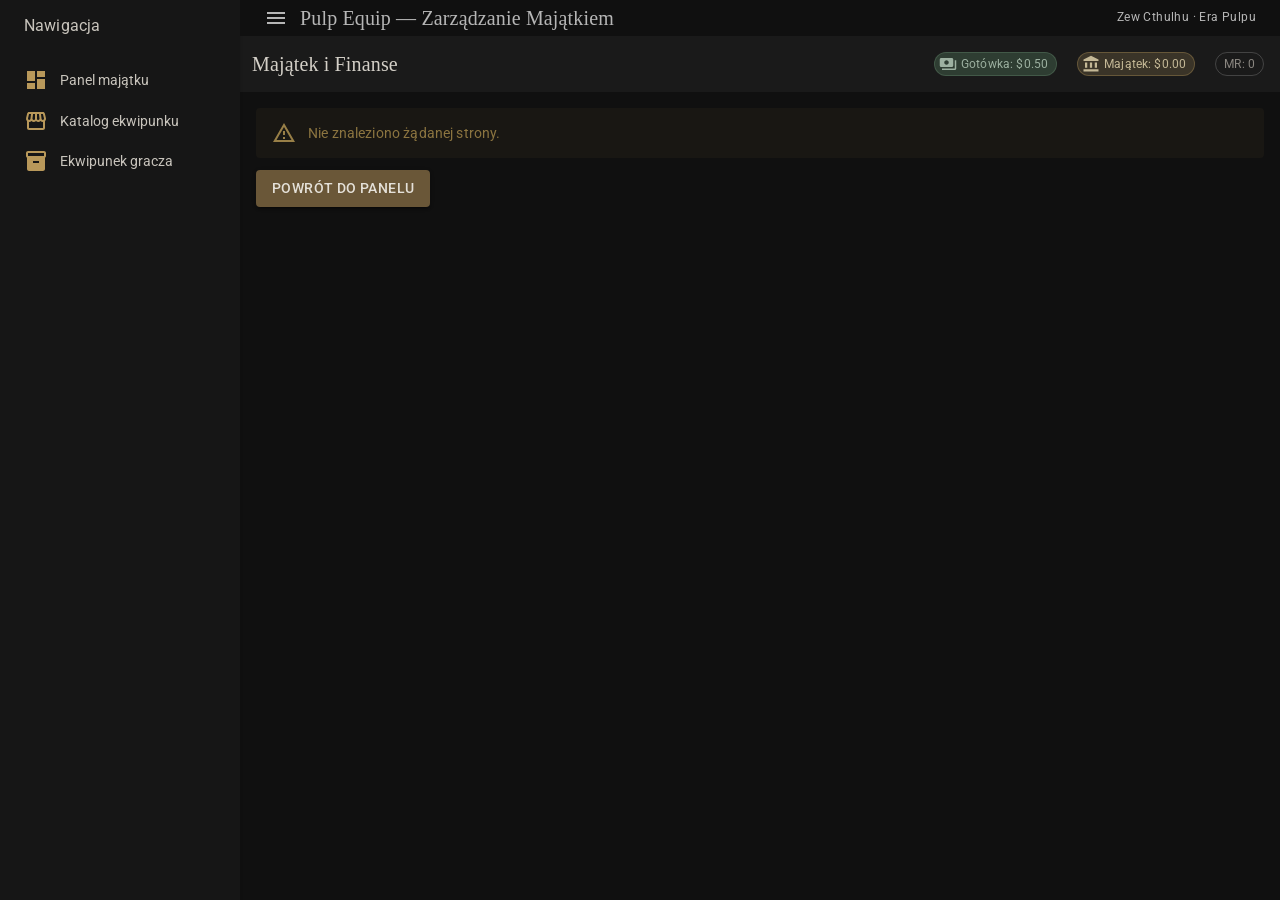
==== commit 4b69c314: "change theme" ====
--- a/index.html
+++ b/index.html
@@ -38,20 +38,20 @@
     <script type="importmap">{
   "imports": {
     "./_framework/blazor.webassembly.js": "./_framework/blazor.webassembly.66stpp682q.js",
-    "./_framework/dotnet.js": "./_framework/dotnet.4u7lcfjewv.js",
     "./_framework/dotnet.native.js": "./_framework/dotnet.native.ykrnppwhq2.js",
-    "./_framework/dotnet.runtime.js": "./_framework/dotnet.runtime.peu2mfb29t.js"
+    "./_framework/dotnet.runtime.js": "./_framework/dotnet.runtime.peu2mfb29t.js",
+    "./_framework/dotnet.js": "./_framework/dotnet.vc5l03lq85.js"
   },
   "scopes": {},
   "integrity": {
     "./_framework/blazor.webassembly.66stpp682q.js": "sha256-3lCWrko3zwspV40aQhs2S/IMkRSarnHRKIdkHhuXIBA=",
     "./_framework/blazor.webassembly.js": "sha256-3lCWrko3zwspV40aQhs2S/IMkRSarnHRKIdkHhuXIBA=",
-    "./_framework/dotnet.4u7lcfjewv.js": "sha256-FA2MvnqliT3Q4RQbOv34Gd5SiGmXIaFu3JPm1iS1h0Y=",
-    "./_framework/dotnet.js": "sha256-FA2MvnqliT3Q4RQbOv34Gd5SiGmXIaFu3JPm1iS1h0Y=",
+    "./_framework/dotnet.js": "sha256-oTUW+phlAg2GzzGspRCOnUlsH7UB3lfRRE2mNIxL+AE=",
     "./_framework/dotnet.native.js": "sha256-nheeN4H7Js+avp9nd/sQxdaehbeEx3qriXjiZ3pSw6U=",
     "./_framework/dotnet.native.ykrnppwhq2.js": "sha256-nheeN4H7Js+avp9nd/sQxdaehbeEx3qriXjiZ3pSw6U=",
     "./_framework/dotnet.runtime.js": "sha256-cajUr4vA/MpLPWj3omULUOwEQw3i8CE2n8AmDheqWBM=",
-    "./_framework/dotnet.runtime.peu2mfb29t.js": "sha256-cajUr4vA/MpLPWj3omULUOwEQw3i8CE2n8AmDheqWBM="
+    "./_framework/dotnet.runtime.peu2mfb29t.js": "sha256-cajUr4vA/MpLPWj3omULUOwEQw3i8CE2n8AmDheqWBM=",
+    "./_framework/dotnet.vc5l03lq85.js": "sha256-oTUW+phlAg2GzzGspRCOnUlsH7UB3lfRRE2mNIxL+AE="
   }
 }</script>
 </head>
--- a/css/app.css
+++ b/css/app.css
@@ -1,24 +1,53 @@
+:root {
+    --pulp-bg: #101010;
+    --pulp-surface: #1a1a1a;
+    --pulp-surface-raised: #222220;
+    --pulp-surface-input: #0c0c0c;
+    /* Ramki, nagłówki, obramowania — bez zmian */
+    --pulp-gold: #b8985a;
+    --pulp-gold-light: #c9b07a;
+    --pulp-gold-dark: #8a7348;
+    /* Wypełnione przyciski — ciemniejsze, mniej rażące */
+    --pulp-gold-button: #6a5738;
+    --pulp-gold-button-hover: #7a6644;
+    --pulp-green: #5c7a63;
+    --pulp-green-muted: #7a9480;
+    --pulp-text: #d4d0c8;
+    --pulp-text-muted: #8a8680;
+    --pulp-border: rgba(255, 255, 255, 0.1);
+    --pulp-border-gold: rgba(184, 152, 90, 0.28);
+    --pulp-error: #b86b63;
+    --pulp-error-bg: #241818;
+}
+
 html, body {
     font-family: 'Roboto', 'Segoe UI', sans-serif;
-    background-color: #0d0f0e;
-    color: #d8e0d4;
+    background-color: var(--pulp-bg);
+    color: var(--pulp-text);
     margin: 0;
 }
 
 .page-title {
     font-family: Georgia, 'Times New Roman', serif;
-    color: #a8b8a0 !important;
-    letter-spacing: 0.04em;
+    color: var(--pulp-gold) !important;
+    letter-spacing: 0.06em;
+    text-transform: uppercase;
 }
 
 .section-paper {
-    background-color: #161a18 !important;
-    border: 1px solid #2a322e;
+    background-color: var(--pulp-surface) !important;
+    border: 1px solid var(--pulp-border);
+}
+
+.section-paper .mud-typography-h6 {
+    color: var(--pulp-gold);
+    font-family: Georgia, 'Times New Roman', serif;
+    letter-spacing: 0.03em;
 }
 
 .catalog-card {
-    background-color: #161a18 !important;
-    border: 1px solid #2a322e;
+    background-color: var(--pulp-surface) !important;
+    border: 1px solid var(--pulp-border);
     height: 100%;
     display: flex;
     flex-direction: column;
@@ -29,20 +58,20 @@
 }
 
 .valid.modified:not([type=checkbox]) {
-    outline: 1px solid #4a6e52;
+    outline: 1px solid var(--pulp-green);
 }
 
 .invalid {
-    outline: 1px solid #8a4a52;
+    outline: 1px solid var(--pulp-error);
 }
 
 .validation-message {
-    color: #c49090;
+    color: #ff8a80;
 }
 
 #blazor-error-ui {
     color-scheme: dark only;
-    background: #2a1818;
+    background: var(--pulp-error-bg);
     bottom: 0;
     box-shadow: 0 -1px 4px rgba(0, 0, 0, 0.6);
     box-sizing: border-box;
@@ -71,14 +100,14 @@
 
 .loading-progress circle {
     fill: none;
-    stroke: #4a5d4a;
+    stroke: var(--pulp-gold-dark);
     stroke-width: 0.25rem;
     transform-origin: 50% 50%;
     transform: rotate(-90deg);
 }
 
 .loading-progress circle:last-child {
-    stroke: #5c4a6e;
+    stroke: var(--pulp-gold);
     stroke-dasharray: calc(3.141 * var(--blazor-load-percentage, 0%) * 0.8), 800%;
     transition: stroke-dasharray 0.05s ease-in-out;
 }
@@ -88,7 +117,7 @@
     text-align: center;
     font-weight: 500;
     inset: calc(50% + 2.5rem);
-    color: #8a9686;
+    color: var(--pulp-text-muted);
 }
 
 .loading-progress-text:after {
@@ -131,12 +160,12 @@
     align-items: center;
     gap: 0.4rem;
     font-size: 0.9rem;
-    color: #d8e0d4;
+    color: var(--pulp-text);
     cursor: pointer;
 }
 
 .grouping-option input {
-    accent-color: #4a5d4a;
+    accent-color: var(--pulp-gold);
 }
 
 .catalog-group-header {
@@ -145,8 +174,8 @@
     font-family: Georgia, 'Times New Roman', serif;
     font-size: 1.1rem;
     font-weight: normal;
-    color: #a8b8a0;
-    border-bottom: 1px solid #2a4034;
+    color: var(--pulp-gold);
+    border-bottom: 1px solid var(--pulp-border-gold);
     letter-spacing: 0.04em;
 }
 
@@ -182,10 +211,10 @@
     gap: 0.25rem;
     min-width: 9.5rem;
     padding: 0.55rem 0.7rem;
-    border: 1px solid #3a4a40;
+    border: 1px solid var(--pulp-border);
     border-radius: 4px;
-    background-color: #121614;
-    color: #d8e0d4;
+    background-color: var(--pulp-surface-input);
+    color: var(--pulp-text);
     cursor: pointer;
     text-align: left;
     font-family: inherit;
@@ -193,24 +222,35 @@
 }
 
 .pool-card:hover {
-    border-color: #4a5d4a;
-    background-color: #161a18;
+    border-color: var(--pulp-border-gold);
+    background-color: var(--pulp-surface);
 }
 
 .pool-card-selected {
-    border-color: #6a8a6a;
-    background-color: #1a241e;
-    box-shadow: 0 0 0 1px #4a6e52;
-}
-
-.pool-card-majatek.pool-card-selected { border-color: #5c4a6e; box-shadow: 0 0 0 1px #5c4a6e; }
-.pool-card-gotowka.pool-card-selected { border-color: #4a6e52; box-shadow: 0 0 0 1px #4a6e52; }
-.pool-card-darmowe.pool-card-selected { border-color: #4a6a7a; box-shadow: 0 0 0 1px #4a6a7a; }
+    border-color: var(--pulp-gold);
+    background-color: var(--pulp-surface-raised);
+    box-shadow: 0 0 0 1px var(--pulp-gold-dark);
+}
+
+.pool-card-majatek.pool-card-selected {
+    border-color: var(--pulp-gold);
+    box-shadow: 0 0 0 1px var(--pulp-gold-dark);
+}
+
+.pool-card-gotowka.pool-card-selected {
+    border-color: var(--pulp-green);
+    box-shadow: 0 0 0 1px var(--pulp-green);
+}
+
+.pool-card-darmowe.pool-card-selected {
+    border-color: #78909c;
+    box-shadow: 0 0 0 1px #78909c;
+}
 
 .pool-card-name {
     font-size: 0.8rem;
     font-weight: 600;
-    color: #a8b8a0;
+    color: var(--pulp-gold-light);
     letter-spacing: 0.03em;
 }
 
@@ -222,18 +262,18 @@
 }
 
 .pool-card-label {
-    color: #8a9686;
+    color: var(--pulp-text-muted);
 }
 
 .pool-card-value {
-    color: #d8e0d4;
+    color: var(--pulp-text);
     white-space: nowrap;
 }
 
 .pool-card-badge {
     margin-top: 0.2rem;
     font-size: 0.65rem;
-    color: #8ab88a;
+    color: var(--pulp-green-muted);
     text-align: center;
 }
 
@@ -304,20 +344,20 @@
     position: sticky;
     top: 0;
     z-index: 1;
-    background-color: #1a201c;
-    border-bottom: 1px solid #2a322e;
-    color: #8a9686;
+    background-color: var(--pulp-surface-raised);
+    border-bottom: 1px solid var(--pulp-border);
+    color: var(--pulp-text-muted);
     font-weight: 600;
     letter-spacing: 0.03em;
 }
 
 .inventory-list-row {
-    border-bottom: 1px solid #222a26;
-    color: #d8e0d4;
+    border-bottom: 1px solid var(--pulp-border);
+    color: var(--pulp-text);
 }
 
 .inventory-list-row:nth-child(even) {
-    background-color: #141816;
+    background-color: var(--pulp-surface);
 }
 
 .inventory-cell-name {
@@ -326,7 +366,7 @@
 
 .inventory-cell-category,
 .inventory-cell-pool {
-    color: #8a9686;
+    color: var(--pulp-text-muted);
 }
 
 .inventory-list-actions-col,
@@ -337,20 +377,21 @@
 .inventory-section-header {
     margin: 0.75rem 0 0.25rem;
     padding: 0 0.75rem;
+    color: var(--pulp-gold);
 }
 
 .inventory-remove-btn {
     padding: 0.2rem 0.45rem;
-    border: 1px solid #6a4048;
+    border: 1px solid rgba(239, 83, 80, 0.45);
     border-radius: 3px;
     background: transparent;
-    color: #c49090;
+    color: #ff8a80;
     font-size: 0.72rem;
     cursor: pointer;
 }
 
 .inventory-remove-btn:hover {
-    background-color: #2a1818;
+    background-color: var(--pulp-error-bg);
 }
 
 @media (max-width: 900px) {
@@ -369,7 +410,7 @@
 
 .filter-label {
     font-size: 0.75rem;
-    color: #8a9686;
+    color: var(--pulp-text-muted);
     letter-spacing: 0.03em;
 }
 
@@ -377,22 +418,22 @@
     width: 100%;
     box-sizing: border-box;
     padding: 0.65rem 0.75rem;
-    border: 1px solid #3a4a40;
+    border: 1px solid var(--pulp-border);
     border-radius: 4px;
-    background-color: #101412;
-    color: #d8e0d4;
+    background-color: var(--pulp-surface-input);
+    color: var(--pulp-text);
     font-family: inherit;
     font-size: 1rem;
 }
 
 .filter-input:focus {
-    outline: 1px solid #4a5d4a;
-    border-color: #4a5d4a;
+    outline: 1px solid var(--pulp-gold);
+    border-color: var(--pulp-gold);
 }
 
 .filter-input option {
-    background-color: #161a18;
-    color: #d8e0d4;
+    background-color: var(--pulp-surface);
+    color: var(--pulp-text);
 }
 
 .catalog-virtual-host {
@@ -403,8 +444,8 @@
 }
 
 .catalog-card-lite {
-    background-color: #161a18;
-    border: 1px solid #2a322e;
+    background-color: var(--pulp-surface);
+    border: 1px solid var(--pulp-border);
     border-radius: 4px;
     padding: 0.85rem 1rem;
     margin-bottom: 0.65rem;
@@ -422,20 +463,20 @@
     margin: 0;
     font-size: 1rem;
     font-weight: 500;
-    color: #d8e0d4;
+    color: var(--pulp-text);
 }
 
 .catalog-card-lite-meta {
     margin: 0.15rem 0 0;
     font-size: 0.75rem;
-    color: #8a9686;
+    color: var(--pulp-text-muted);
 }
 
 .catalog-card-lite-price {
     white-space: nowrap;
     font-size: 0.85rem;
-    color: #a8b8a0;
-    border: 1px solid #3a4a40;
+    color: var(--pulp-gold-light);
+    border: 1px solid var(--pulp-border-gold);
     border-radius: 4px;
     padding: 0.15rem 0.45rem;
 }
@@ -444,7 +485,7 @@
 .catalog-card-lite-stats {
     margin: 0.35rem 0 0;
     font-size: 0.8rem;
-    color: #b0bab0;
+    color: var(--pulp-text-muted);
     line-height: 1.35;
 }
 
@@ -453,12 +494,64 @@
     padding: 0.4rem 0.75rem;
     border: none;
     border-radius: 4px;
-    background-color: #4a5d4a;
-    color: #f0f4ee;
+    background-color: var(--pulp-gold-button);
+    color: #e4e0d8;
     font-size: 0.85rem;
+    font-weight: 600;
     cursor: pointer;
 }
 
 .catalog-card-lite-btn:hover {
-    background-color: #5a6f5a;
-}
+    background-color: var(--pulp-gold-button-hover);
+}
+
+/* MudBlazor — tylko wypełnione przyciski (duże powierzchnie); ramki/radio zostają --pulp-gold */
+.mud-button-filled.mud-button-filled-primary,
+.mud-button-filled.mud-button-color-primary {
+    background-color: var(--pulp-gold-button) !important;
+    color: #e4e0d8 !important;
+}
+
+.mud-button-filled.mud-button-filled-primary:hover,
+.mud-button-filled.mud-button-filled-primary:focus-visible,
+.mud-button-filled.mud-button-color-primary:hover,
+.mud-button-filled.mud-button-color-primary:focus-visible {
+    background-color: var(--pulp-gold-button-hover) !important;
+}
+
+/* Chipy w pasku finansów — stonowane, bez jaskrawych kolorów Mud */
+.financial-bar .chip-cash.mud-chip-filled {
+    background-color: #2e3d32 !important;
+    color: #9cb0a0 !important;
+    border: 1px solid rgba(92, 122, 99, 0.45);
+}
+
+.financial-bar .chip-assets.mud-chip-filled {
+    background-color: #3a3428 !important;
+    color: #c4b896 !important;
+    border: 1px solid rgba(184, 152, 90, 0.35);
+}
+
+.financial-bar .chip-cr.mud-chip-outlined {
+    background-color: transparent !important;
+    color: var(--pulp-text-muted) !important;
+    border-color: rgba(255, 255, 255, 0.18) !important;
+}
+
+/* MudBlazor — dopasowanie do palety Pulp */
+.mud-nav-link-active {
+    color: var(--pulp-gold) !important;
+    background-color: rgba(184, 152, 90, 0.1) !important;
+}
+
+.mud-nav-link:hover {
+    background-color: rgba(184, 152, 90, 0.06) !important;
+}
+
+.mud-input-outlined-border {
+    border-color: var(--pulp-border) !important;
+}
+
+.mud-input-outlined.mud-input-outlined-focus .mud-input-outlined-border {
+    border-color: var(--pulp-gold) !important;
+}
--- a/PulpEquip.styles.css
+++ b/PulpEquip.styles.css
@@ -1,33 +1,64 @@
 /* /Shared/MainLayout.razor.rz.scp.css */
+.pulp-layout[b-cwpzs74s8v] {
+    min-height: 100vh;
+    background-color: #101010;
+}
+
+.app-bar[b-cwpzs74s8v] {
+    background-color: #101010 !important;
+    border-bottom: 1px solid rgba(255, 255, 255, 0.08);
+    z-index: 1301;
+}
+
+.app-bar .mud-typography-h6[b-cwpzs74s8v] {
+    color: #b8985a;
+    font-family: Georgia, 'Times New Roman', serif;
+    letter-spacing: 0.04em;
+}
+
+.app-bar-tagline[b-cwpzs74s8v] {
+    color: #8a8680 !important;
+    white-space: nowrap;
+}
+
 .financial-bar[b-cwpzs74s8v] {
     position: sticky;
     top: 0;
-    z-index: 1300;
-    background: linear-gradient(180deg, #1a221e 0%, #121614 100%) !important;
-    border-bottom: 1px solid #2a4034;
+    z-index: 10;
+    margin: 0 -16px;
+    padding-left: 16px !important;
+    padding-right: 16px !important;
+    background: #1a1a1a !important;
+    border-bottom: 1px solid rgba(184, 152, 90, 0.22);
+    box-shadow: none !important;
+}
+
+.financial-bar .financial-chips[b-cwpzs74s8v] {
+    flex-wrap: wrap;
+    justify-content: flex-end;
+    padding-right: 0.25rem;
+    gap: 0.5rem;
 }
 
 .financial-title[b-cwpzs74s8v] {
     font-family: Georgia, 'Times New Roman', serif;
     letter-spacing: 0.05em;
-    color: #a8b8a0 !important;
-}
-
-.pulp-layout[b-cwpzs74s8v] {
-    min-height: 100vh;
-    background-color: #0d0f0e;
-}
-
-.app-bar[b-cwpzs74s8v] {
-    background-color: #121614 !important;
-    border-bottom: 1px solid #2a322e;
+    text-transform: uppercase;
+    color: #b8985a !important;
 }
 
 .drawer-panel[b-cwpzs74s8v] {
-    border-right: 1px solid #2a322e;
+    border-right: 1px solid rgba(255, 255, 255, 0.1);
 }
 
 .main-content[b-cwpzs74s8v] {
+    display: flex;
+    flex-direction: column;
+}
+
+.main-content-body[b-cwpzs74s8v] {
     max-width: 1400px;
+    width: 100%;
     margin: 0 auto;
+    flex: 1;
 }
